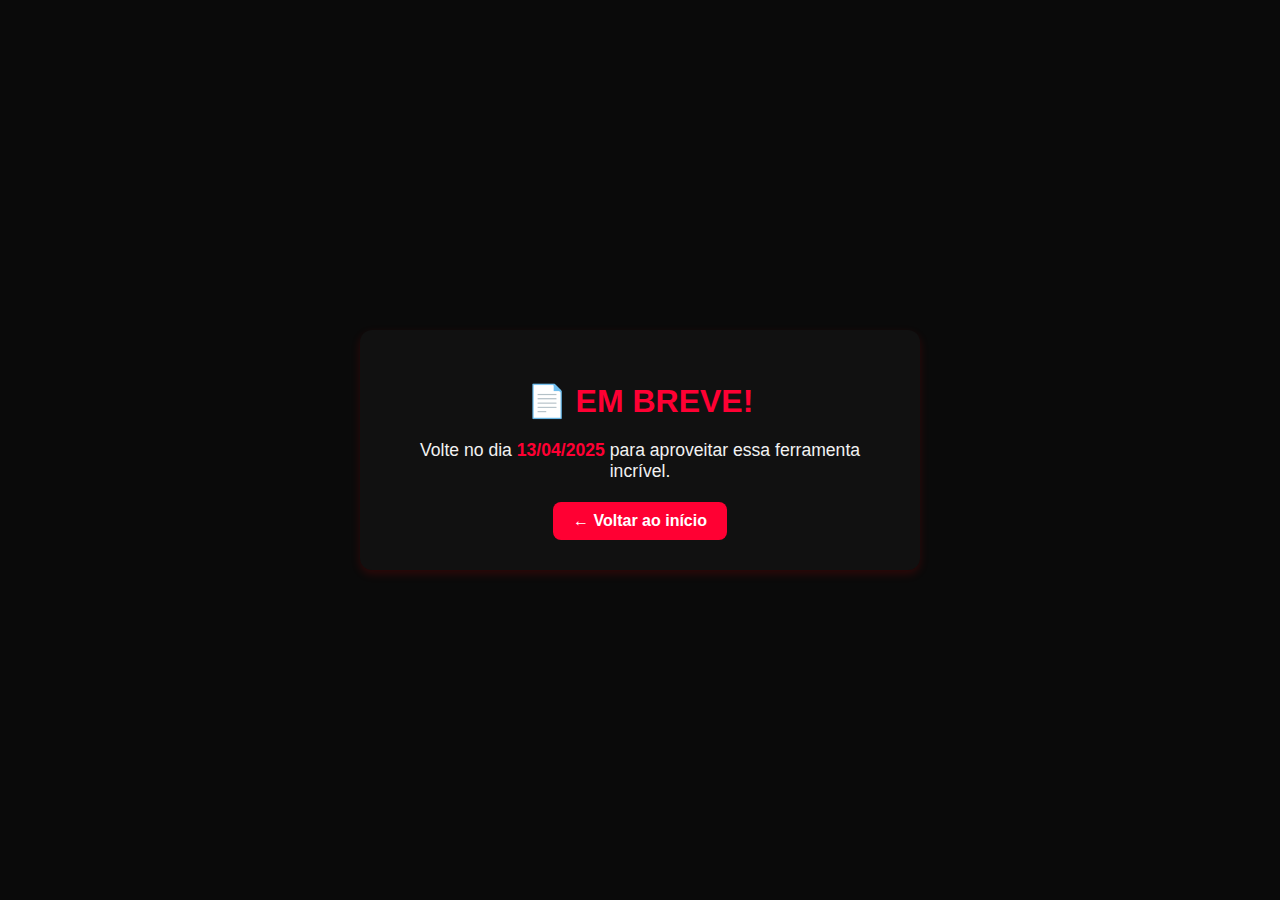
==== pagesEditorPdf/compactarPdf.html @ fa311539 "GERAL | Conversor de texto completo, gerador de senha quase completo, faltam alguns styles, mas func" ====
<!DOCTYPE html>
<html lang="pt-BR">
<head>
  <meta charset="UTF-8" />
  <meta name="viewport" content="width=device-width, initial-scale=1.0" />
  <title>Em Breve - Editor de PDF</title>
  <link rel="stylesheet" href="css/em-breve.css" />
</head>
<body>
  <main class="container">
    <div class="card">
      <h1>📄 EM BREVE!</h1>
      <p>Volte no dia <strong>13/04/2025</strong> para aproveitar essa ferramenta incrível.</p>
      <a href="../index.html" class="botao-voltar">← Voltar ao início</a>
    </div>
  </main>
</body>
</html>
---- pagesEditorPdf/css/em-breve.css ----
/* Tema base escuro */
body {
    margin: 0;
    padding: 0;
    font-family: "Segoe UI", Tahoma, Geneva, Verdana, sans-serif;
    background-color: #0a0a0a;
    color: #f2f2f2;
    display: flex;
    align-items: center;
    justify-content: center;
    min-height: 100vh;
    transition: background-color 0.3s ease, color 0.3s ease;
  }
  
  /* Suporte a tema claro */
  body.light-mode {
    background-color: #f9f9f9;
    color: #111;
  }
  
  .container {
    padding: 20px;
    text-align: center;
  }
  
  .card {
    background-color: #111;
    padding: 30px;
    border-radius: 12px;
    box-shadow: 0 4px 10px rgba(255, 0, 0, 0.15);
    max-width: 500px;
    margin: auto;
  }
  
  body.light-mode .card {
    background-color: #fff;
    box-shadow: 0 4px 10px rgba(0, 0, 0, 0.1);
  }
  
  .card h1 {
    font-size: 2rem;
    color: #ff0033;
    margin-bottom: 20px;
  }
  
  body.light-mode .card h1 {
    color: #cc0029;
  }
  
  .card p {
    font-size: 1.1rem;
    margin-bottom: 20px;
  }
  
  .card strong {
    color: #ff0033;
  }
  
  .botao-voltar {
    text-decoration: none;
    background-color: #ff0033;
    color: white;
    padding: 10px 20px;
    border-radius: 8px;
    font-weight: bold;
    display: inline-block;
    transition: background-color 0.3s;
  }
  
  body.light-mode .botao-voltar {
    background-color: #cc0029;
    color: white;
  }
  
  .botao-voltar:hover {
    background-color: #cc0029;
  }
  
  body.light-mode .botao-voltar:hover {
    background-color: #99001f;
  }
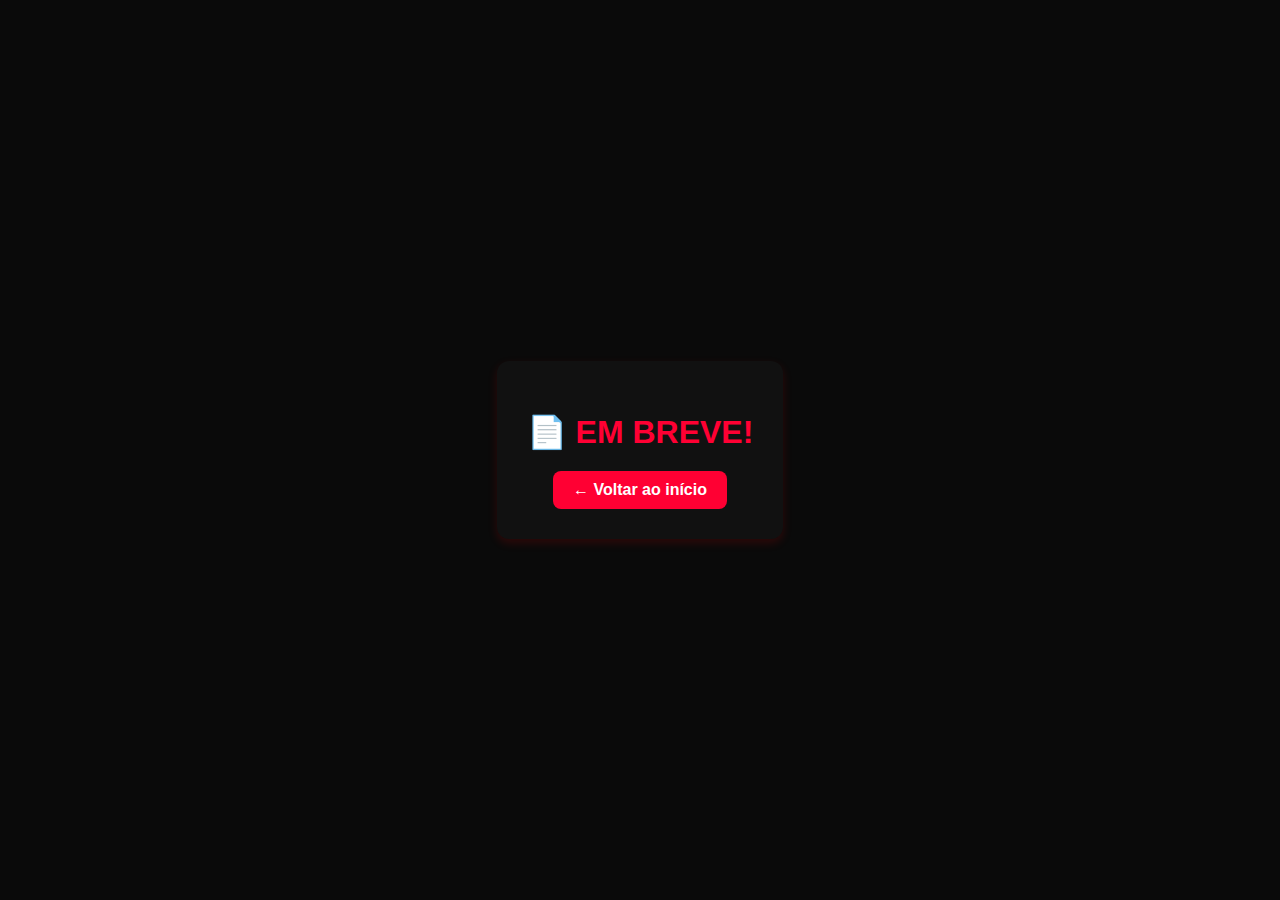
==== commit 68ccee72: "PAGESEDITORPDF | Editando as paginas e tirando o P que dizia a dara de quando funcionaria, pois eu p" ====
--- a/pagesEditorPdf/compactarPdf.html
+++ b/pagesEditorPdf/compactarPdf.html
@@ -4,13 +4,16 @@
   <meta charset="UTF-8" />
   <meta name="viewport" content="width=device-width, initial-scale=1.0" />
   <title>Em Breve - Editor de PDF</title>
+  <link rel="apple-touch-icon" sizes="180x180" href="../assets/apple-touch-icon.png">
+  <link rel="icon" type="image/png" sizes="32x32" href="../assets/favicon-32x32.png">
+  <link rel="icon" type="image/png" sizes="16x16" href="../assets/favicon-16x16.png">
+  <link rel="manifest" href="../assets/site.webmanifest">
   <link rel="stylesheet" href="css/em-breve.css" />
 </head>
 <body>
   <main class="container">
     <div class="card">
       <h1>📄 EM BREVE!</h1>
-      <p>Volte no dia <strong>13/04/2025</strong> para aproveitar essa ferramenta incrível.</p>
       <a href="../index.html" class="botao-voltar">← Voltar ao início</a>
     </div>
   </main>
